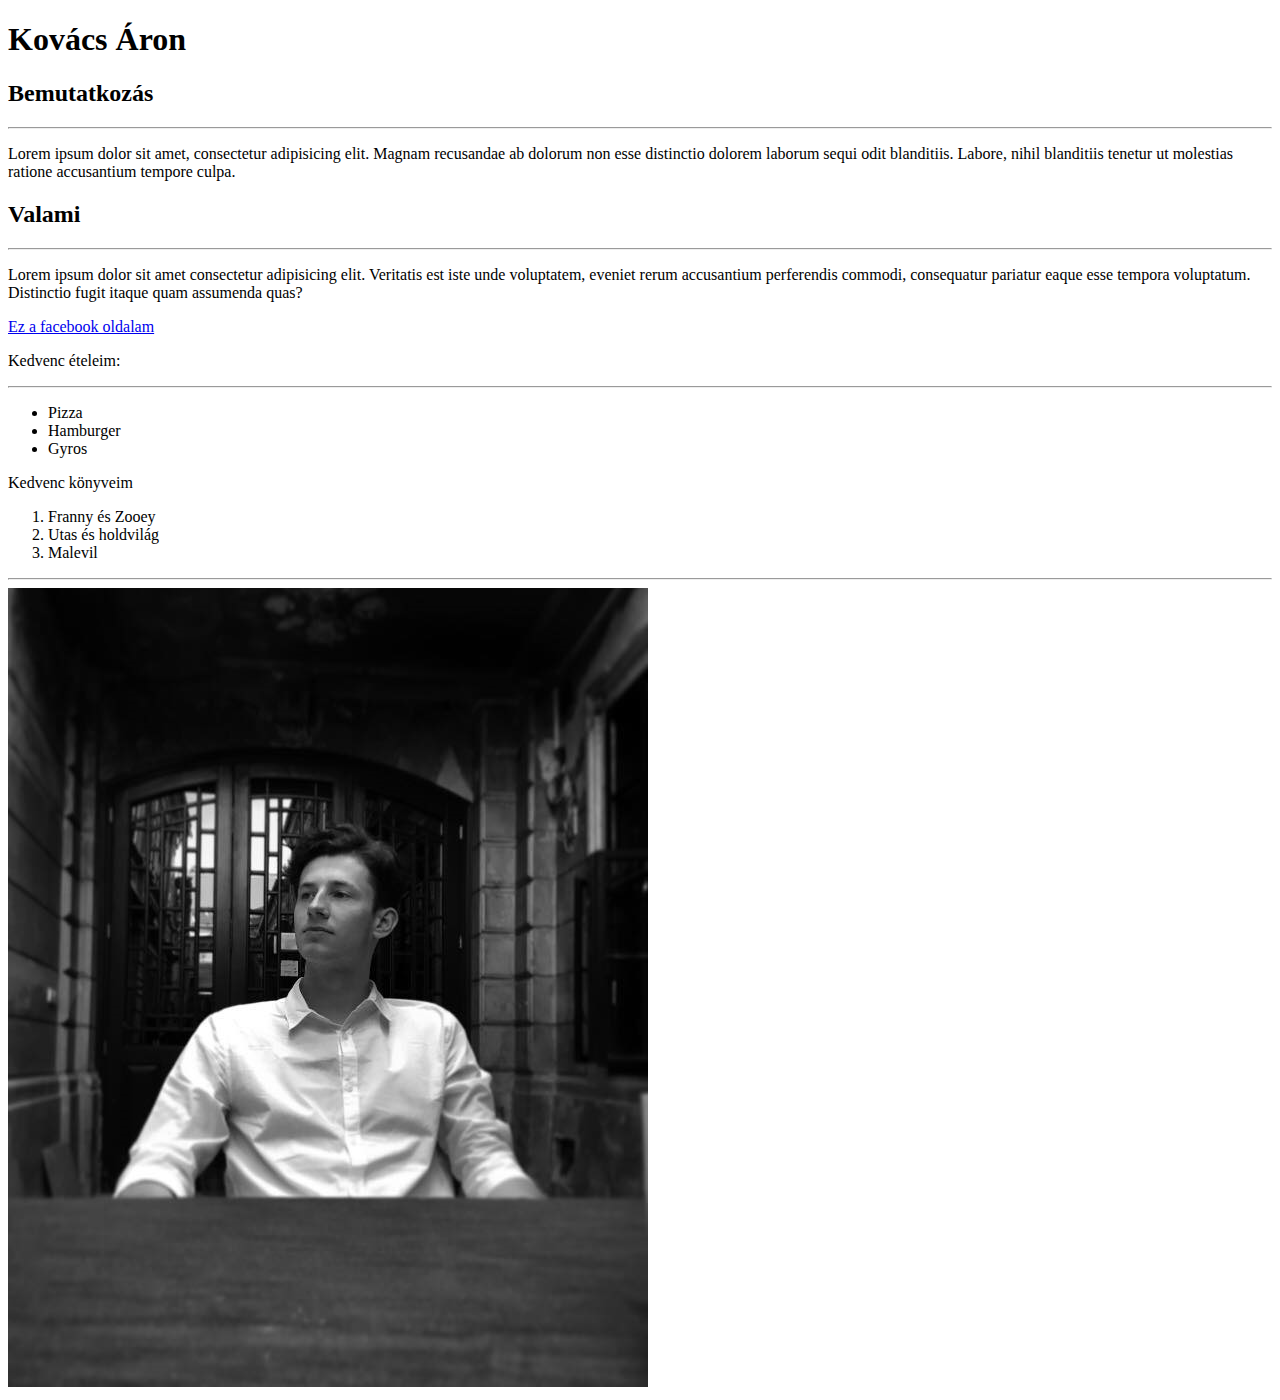
==== HajosTeszt/HajosTeszt/wwwroot/cv.html @ 284662fc "Bemutatkozás (cv)" ====
﻿<!DOCTYPE html>
<html>
<head>
    <meta charset="utf-8" />
    <title></title>
</head>
<body>
    <h1>  Kovács Áron</h1>
    <h2>Bemutatkozás</h2>
    <hr />
    <p>Lorem ipsum dolor sit amet, consectetur adipisicing elit. Magnam recusandae ab dolorum non esse distinctio dolorem laborum sequi odit blanditiis. Labore, nihil blanditiis tenetur ut molestias ratione accusantium tempore culpa.</p>
    <h2>Valami</h2>
    <hr />
    <p>Lorem ipsum dolor sit amet consectetur adipisicing elit. Veritatis est iste unde voluptatem, eveniet rerum accusantium perferendis commodi, consequatur pariatur eaque esse tempora voluptatum. Distinctio fugit itaque quam assumenda quas?</p>
    <a href="https://www.facebook.com/aron.kovacs.750/">Ez a facebook oldalam</a>
    <p>Kedvenc ételeim:</p>
    <hr />
    <div>
        <ul>
            <li>Pizza</li>
            <li>Hamburger</li>
            <li>Gyros</li>
        </ul>
        <p>Kedvenc könyveim</p>
        <ol>
            <li>Franny és Zooey</li>
            <li>Utas és holdvilág</li>
            <li>Malevil</li>
        </ol>
    </div>
    <hr />
    <img src="Áron.png" alt="Profilképe Áronnak">
</body>
</html>
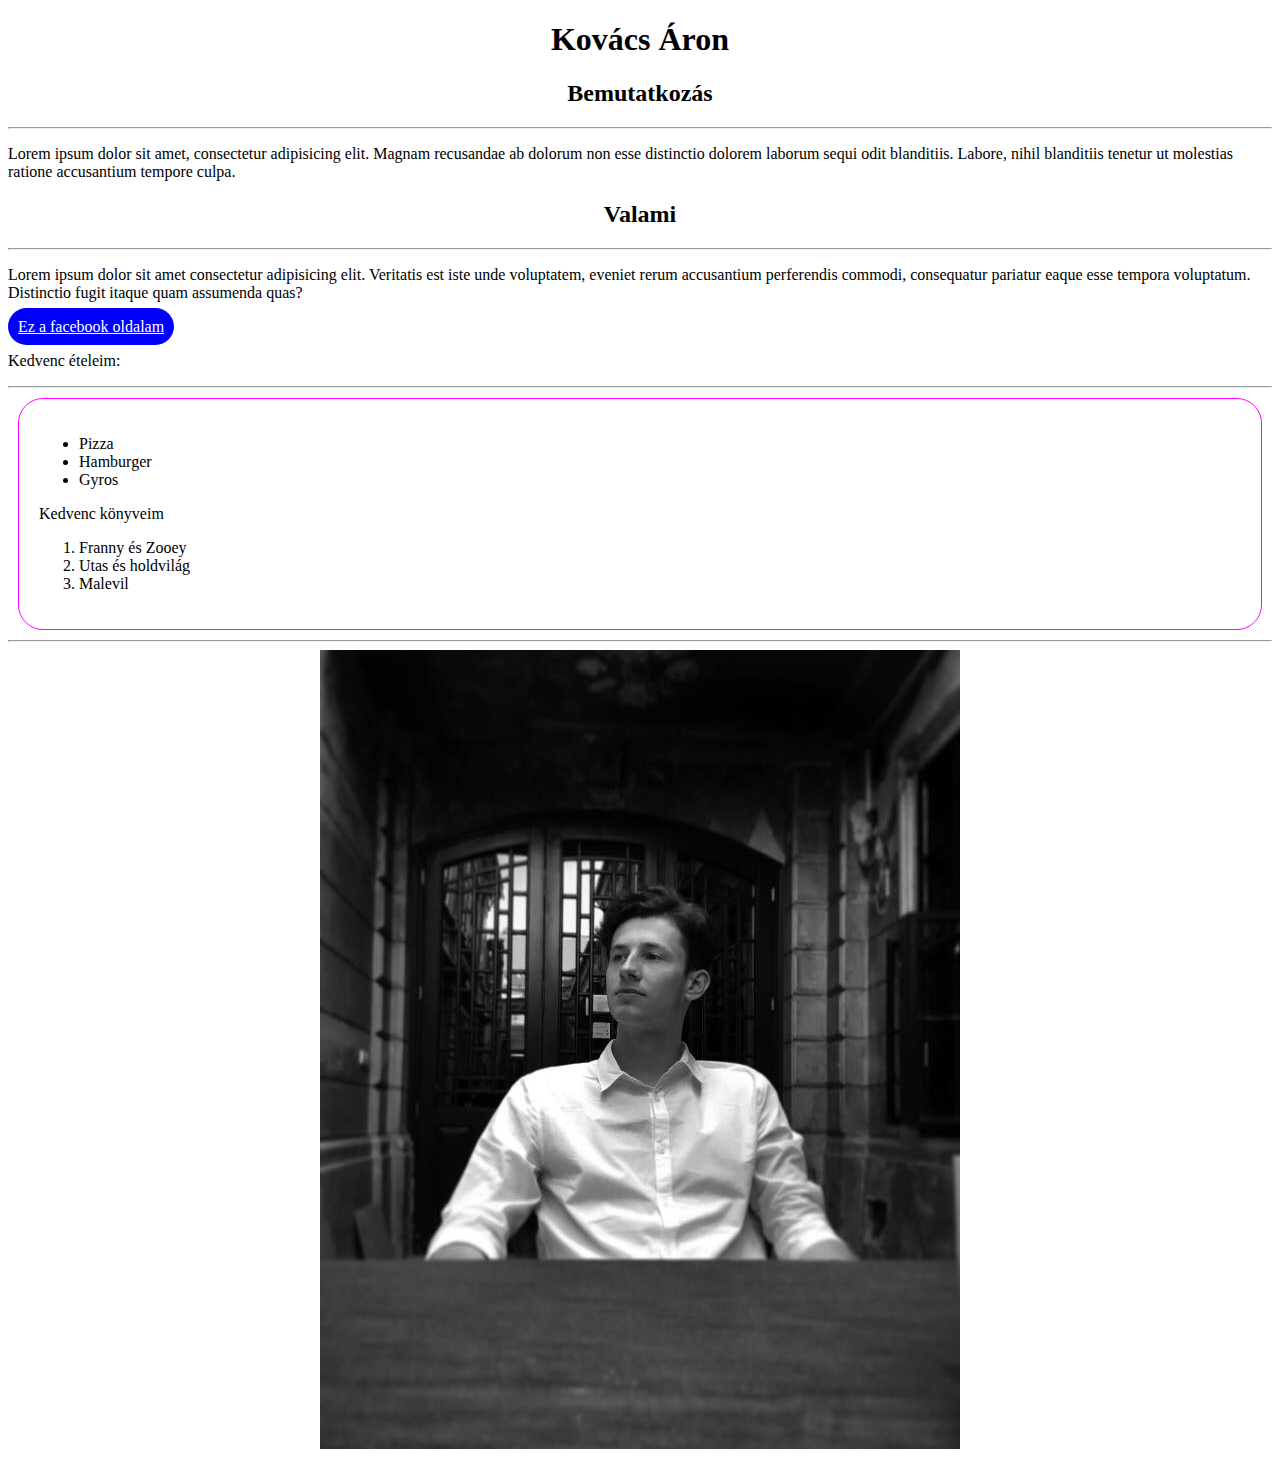
==== commit f1947193: "css" ====
--- a/HajosTeszt/HajosTeszt/wwwroot/cv.html
+++ b/HajosTeszt/HajosTeszt/wwwroot/cv.html
@@ -2,7 +2,9 @@
 <html>
 <head>
     <meta charset="utf-8" />
+    <link rel="stylesheet" href="cv.css">
     <title></title>
+
 </head>
 <body>
     <h1>  Kovács Áron</h1>
--- a/HajosTeszt/HajosTeszt/wwwroot/cv.css
+++ b/HajosTeszt/HajosTeszt/wwwroot/cv.css
@@ -0,0 +1,28 @@
+﻿div {
+    margin: 10px;
+    padding: 20px;
+    border: 1px solid fuchsia;
+    border-radius: 25px;
+}
+
+h1,
+h2 {
+    text-align: center;
+}
+
+a {
+    padding: 10px;
+    border-radius: 25px;
+    background-color: blue;
+    color: white;
+}
+
+    a:hover {
+        background-color: fuchsia;
+    }
+
+
+img {
+    display: block;
+    margin: auto;
+}
